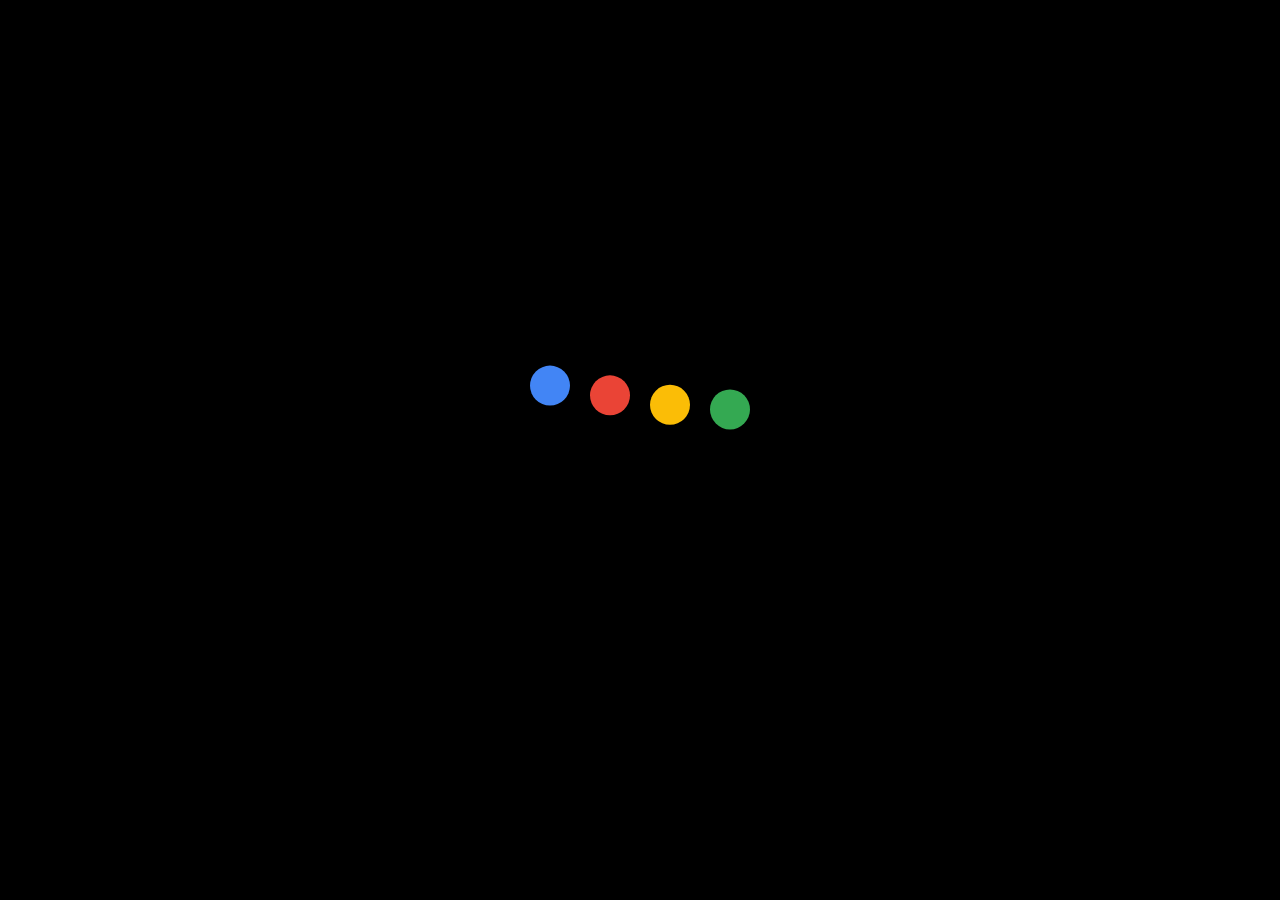
==== index.html @ 89bdbd28 "complete our activities section" ====
<!DOCTYPE html>
<html lang="en">
<head>
    <meta charset="UTF-8">
    <meta name="viewport" content="width=device-width, initial-scale=1.0">
    <title>GDSC ISI Website</title>
    <!-- Roboto Google font -->
    <link rel="preconnect" href="https://fonts.googleapis.com">
    <link rel="preconnect" href="https://fonts.gstatic.com" crossorigin>
    <link href="https://fonts.googleapis.com/css2?family=Roboto:wght@100;300;400;500;700;900&display=swap" rel="stylesheet">
    <!-- Normalize CSS -->
    <link rel="stylesheet" href="css/normalize.css">
    
    <!-- Main CSS File -->
    <link rel="stylesheet" href="css/master.css">
    <!-- Font Awesome Icons -->
    <link rel="stylesheet" href="https://fonts.googleapis.com/css2?family=Material+Symbols+Outlined:opsz,wght,FILL,GRAD@24,400,0,0" />    
    <!-- GSAP js Animation -->
    <script src="https://cdnjs.cloudflare.com/ajax/libs/gsap/3.12.2/gsap.min.js" defer></script>
    <!-- Swiper js -->
    <link
    rel="stylesheet"
    href="https://cdn.jsdelivr.net/npm/swiper@10/swiper-bundle.min.css"
    />

    <script src="https://cdn.jsdelivr.net/npm/swiper@10/swiper-bundle.min.js"></script>
    <script src="js/main.js" defer></script>

</head>
<body>
    <div class="loading-container">
        <div class="loader">
            <div class="dot blue"></div>
            <div class="dot red"></div>
            <div class="dot yellow"></div>
            <div class="dot green"></div>
        </div>
    </div>
    <div class="scroll-btn">
        <span class="material-symbols-outlined arrow-animation">
            arrow_downward
        </span>        
    </div>
    <!-- Start Navbar Section -->
    <nav>
        <div class="container">
            <img src="assets/color-logo.png" alt="">
            <div class="burger-bar">
                <div class="green"></div>
                <div class="yellow"></div>
                <div class="blue"></div>
                <div class="red"></div>
            </div>
            <div class="exit-btn">
                <div class="green-yellow"></div>
                <div class="blue-red"></div>
                
            </div>
            <ul class="links">
                <li><div><a href="">Our Team</a></div></li>
               <li><div><a href="ourValues.html">Our Values</a></div></li>
               <li><div><a href="ourActivities.html">Our Activities</a></div></li>
               <li><div>About Us</div></li>
               <li><div>Contact Us</div></li> 
            </ul>
        </div>     
    </nav>
    <!-- End Navbar Section -->
    <!-- Start Landing Page -->
    <div class="landing" >
        <div class="overlay"></div>
        <!-- Slider main container -->
        <div class="swiper">
        <!-- Additional required wrapper -->
            <div class="swiper-wrapper">
            <!-- Slides -->
                <div class="swiper-slide">
                    <img src="assets/img2.jpg" alt="img1">
                    <div class="text-area">
                        <h1>Google gdsc isi club</h1>
                        <p>Welcome to our club</p>
                    </div>
                </div>
                <div class="swiper-slide">
                    <img src="assets/img4.jpg" alt="img1">
                    <div class="text-area">
                        <h1>Google check it</h1>
                        <p>Welcome to our club</p>
                    </div>
                
                </div>
                <div class="swiper-slide">
                    <img src="assets/img3.jpg" alt="img1">
                    <div class="text-area">
                        <h1>Google Started check</h1>
                        <p>Welcome to our club</p>
                    </div>
                    
                    
                </div>
                
            </div>
        
    </div>
    <!-- End Landing Page -->
    <!-- Start First Page -->
    <section class="first-page"> 
        <div class="container">
            <div class="first">
                <img src="assets/first1.jpg" alt="first img">
            </div>
            <div class="secondOne">
                <div class="second">
                    <div class="sec">
                        <h3>find, build, and share <br>
                            the best part of you
                        </h3>
                    </div>
                   
                </div>
                
            </div>
            
            <div class="secondTwo">
                    <img src="assets/first2.jpg" alt="second img">
            </div>
            </div>
            <div class="third">
               <img src="assets/third.jpg" alt="third img">
            </div>
            <div class="fourth">
                <h3>Lorem ipsum dolor sit amet. <br>
                    Lorem ipsum dolor sit.
                </h3>
            </div>
            <div class="fifth">
                <h3>because that central, <br>
                    defining notion
                </h3>
            </div>
            <div class="sixth">
                <video class="vid" decoding="async" muted loop >
                    <source src="assets/tadej.mp4" type="video/mp4">
                  </video>
            </div>
            <div class="seventh">
                <img src="assets/img7.jpg" alt="img 7">
            </div>
            <div class="eight">
                <img src="assets/img8.jpg" alt="img 8">
            </div>
            <div class="ninth">
                <h3>because that central, <br>
                    defining notion
                </h3>
            </div>
            <div class="ten">
                <img src="assets/img9.jpg" alt="img 9">
            </div>
            <div class="eleven">
                <h3>holds a power<br>
                    to inspire people;
                </h3>
            </div>
            <div class="twelve">
                <h3>
                    to inspire us,
                </h3>
            </div>
            <div class="thirteen">
                <img src="assets/img10.jpg" alt="img 10">
            </div>
            <div class="fourteen">
                <img src="assets/img11.jpg" alt="img 11">
            </div>
            <div class="fifteen">
                <h3>to challenge us,
                </h3>
            </div>
            <div class="sixteen">
                <img src="assets/img12.jpg" alt="img 12">
            </div>
            <div class="seventeen">
                <h3>to bring change,<br>
                    and to help us grow,
                </h3>
            </div>
            <div class="eighteen">
                <video class="vid" decoding="async" muted loop >
                    <source src="assets/tadej.mp4" type="video/mp4">
                  </video>
            </div>
            <div class="nineteen">
                <img src="assets/img13.jpg" alt="img 13">
            </div>
            <div class="twenty-container">
                <div class="twenty">
                    <div class="twen">
                        <h3>making possible,<br>
                            a fresh way forward
                        </h3>
                    </div>
                </div>
            </div>
            
            <div class="twenty1-container">
                <div class="twenty1">
                    <img src="assets/img14.jpg" alt="img 14">
                </div>
            </div>
            <div class="twenty2">
                <img src="assets/img10.jpg" alt="img 14">
            </div>
            <div class="twenty3">
                <img src="assets/img8.jpg" alt="img 14">
            </div>
            <div class="twenty4-container">
                <div class="twenty4">
                    <div class="twen">
                        <h3>where new ideas<br>
                            take you to<br>
                            unforeseen places,
                        </h3>
                    </div>
                </div>
            </div>
            <div class="twenty5-container">
                <div class="twenty5">
                    <img src="assets/img7.jpg" alt="img 9">
                </div>
            </div>
            <div class="twenty6">
                <img src="assets/img12.jpg" alt="img 14">
            </div>
            <div class="twenty7">
                <img src="assets/img13.jpg" alt="img 14">
            </div>
            <div class="twenty8">
                <h3>where opportunities<br>
                    open before you,
                </h3>
            </div>
            <div class="twenty9">
                <img src="assets/img11.jpg" alt="img 14">
            </div>
            <div class="twenty10">
                <img src="assets/img11.jpg" alt="img 14">
            </div>
            <div class="twenty11">
                <h3>and the whole world<br>
                    is made better<br>
                    for your efforts.
                </h3>
            </div>

        </div>
    </section>
    <!-- End First Page -->
</body>
</html>
---- css/master.css ----
/* Start Variables */
:root {
    --green-primary: #0f9d58;
    --yellow-primary: #fbbc04;
    --blue-primary: #4285f4;
    --red-primary: #ea4335;
    --white: hsl(276, 100%, 94%);
    --black: hsl(268, 57%, 43%);
    --main-transition: 0.3s;
    --main-padding-top: 100px;
    --main-padding-bottom: 100px;
    
}
/* End Varibales */
/* Start Global Rules */
*,
*::after,
*::before {
    -webkit-box-sizing: border-box;
    -moz-box-sizing: border-box;
    box-sizing: border-box;
    margin: 0;
    padding: 0;
    -webkit-tap-highlight-color: rgba(255, 255, 255, 0) !important;
    -webkit-focus-ring-color: rgba(255, 255, 255,0) !important;
    outline: none !important; 
}
::selection {
        
        background: transparent;
}
html {
    scroll-behavior: smooth;
}

body {
    font-family: 'Roboto', sans-serif;
    
}

h1,
h2,
h3,
h4,
h5,
h6 {
    font-family: 'Work Sans', sans-serif;
}
ul {
    list-style: none;
}
a {
    text-decoration: none;
    color: white;
}


/* Start Components */
.scroll-btn {
    width: 56px;
    height: 56px;
    border-radius: 50%;
    border: 3px solid white;
    position: fixed;
    z-index: 10000;
    bottom: 40px;
    left: 50%;
    transform: translateX(-50%);
    display: flex;
    align-items: center;
    justify-content: center;
    cursor: pointer;
    overflow: hidden;
}
@media (max-width: 1500px) {
    .scroll-btn { 
        bottom: 28px;
    }

}
@media (max-width: 1200px) {
    .scroll-btn { 
        bottom: 25px;
    }

}
@media (max-width: 620px) {
    .scroll-btn { 
        bottom: 50px;
    }

}
.scroll-btn .material-symbols-outlined {
    color: white;
    font-size: 37px;
    
}
/* End Components */
/* Start Loading */
.loading-container {
    width: 100%;
    height: 100%;
    background-color: #000000;
    position: absolute;
    display: flex;
    justify-content: center;
    align-items: center;
    z-index: 100000;
    
}
.loader {
    width: 220px;
    height: 120px;
    z-index: -1;
    display: inline-flex;
}
.loader .dot {
    width: 40px;
    height: 40px;
    border-radius: 99rem;
    z-index: 10;
    bottom: 0;
}
.loader .blue {
    background-color: #4285f5;
}
.loader .red {
    background-color: #ea4436;
}
.loader .yellow {
    background-color: #fbbd06;
}
.loader .green {
    background-color: #34a952;
}
.loader .dot:not(:last-child) {
    margin-right: 20px;
}
/* End Loading */
/* Start NavBar */
nav {
    
    position: fixed;
    top: 0;
    left: 0;
    width: 100%;
    padding-top: 50px;
    padding-bottom: 15px;
    z-index: 10000;

}
nav .container {
    display: flex;
    align-items: center;
    justify-content: space-between;
    width: 90%;
    margin: auto;
}
nav .container img {
    width: 60px;
}
nav .links {
    flex-direction: column;
    justify-content: center;
    align-items: center;
    display: none;
    position: absolute;
    top: 0;
    left: 0;
    width: 100%;
    height: 100vh;
    background-color: black;
    z-index: -1;
    --clip:0%;
    clip-path: circle(var(--clip));
    overflow: hidden;
    
}
nav .links li {
    position: relative;
    padding: 20px 30px;
    cursor: pointer;
    
    
}
nav .links li::before {
    content: "";
    position: absolute;
    width: 600px;
    height: 1px;
    left: 50%;
    bottom: 0;
    transform: translateX(-50%);
    background-color: white;
    
    
}
nav .links  div {
    font-size: 40px;
    font-weight: bold;
    color: white;
    transition: all 0.3s ease;
}
@media (max-width: 620px) {
    nav .links  div {
        font-size: 30px;
    }
    
}
nav .links div:hover {
    transform: scale(1.1);
    color: #aaa;
}
nav .burger-bar {
    cursor: pointer;
}
nav .burger-bar div{
    width: 37px;
    height: 4px;
    margin-bottom: 3px;
    border-radius: 1px;
    
}
nav .exit-btn {
    display: none;
    cursor: pointer;
    position: relative;
    top: -20px;
    right: 20px;
}
nav .exit-btn div {
    height: 40px;
    width: 4.1px;
    margin-bottom: 3px;
    border-radius: 1px;
}
nav  .blue {
    background-color: white
}
nav  .green {
    background-color: white
}
nav  .red {
    background-color: white
}
nav  .yellow {
    background-color: white
}
nav .exit-btn .green-yellow {
    background: linear-gradient(
        to top,
        var(--green-primary) 50%,
        var(--yellow-primary) 50% 100%

    );
    position: absolute;
    rotate: 130deg;
}
nav .exit-btn .blue-red {
    background: linear-gradient(
        to top,
        var(--blue-primary) 50%,
        var(--red-primary) 50% 100%

    );
    position: absolute;
    rotate: 45deg;
}
/* End NavBar */
/* Start Landing Page */
.landing {
    width: 100%;
    height: 100%;
    overflow: hidden;
}
.landing .overlay {
    position: absolute;
    left:0;
    top: 0;
    width: 100%;
    height: 100%;
    background-color: rgb(0 0 0 / 20%);
}
.landing img {
    width: 100%;
    height: 100%;
    transition: transform 5s ease;
}
.text-area {
    position: absolute;
    top: 73%;
    left: 50%;
    transform: translate(-50%);
    color: white;
    text-align: center;
    cursor: pointer;
    transition: 1s ease transform;
}
@media (max-width: 1000px) {
    .text-area {
        width: 600px;
        top: 70%;
    }
}
.text-area:hover {
    transform: translate(-50%) scale(1.1);
    color: #ddd;
}
body:has(.text-area:hover)  img  {
    transform: scale(1.1);
}
.text-area h1 {
    font-size: 45px;
    font-weight: bold;
    margin: 3px;
}
@media (max-width: 620px) {
    .text-area h1 {
        font-size: 30px;
    }
}
.text-area p {
    font-size: 29px;
    font-weight: 400;
    
}
@media (max-width: 620px) {
    .text-area p {
        font-size: 22px;
    }
}


.swiper {
    width: 100%;
    height: 100vh;
  }
/* End Landing Page */
/* Start First Page */
.first-page {
 display: flex;
 position: absolute;
 top: 0;
 left: 0;
 z-index: -1;
 width: 100%;
 height: 100%;
 overflow: hidden;
}
.first-page .container {
    width: 100%;
    height: 100%;
    position: relative;
}
.first-page .first {
    width: 50%;
    height: 100%;
    left: -100%;
    position: absolute;
}
.first-page .secondOne {
    position: absolute;
    width: 50%;
    height: 50%;
    top: 0;
    right: -100%;
    overflow: hidden;
}
.first-page .secondOne h3  {
    font-size: 25px;
    font-weight: bold;
    color: white;
}
.first-page .secondOne .second {
    position: relative;
    display: flex;
    justify-content: center;
    align-items: center;
    background: #362e2f;
    width: 100%;
    height: 100%;
    
}

.first-page .secondTwo {
    position: absolute;
    width: 50%;
    height: 50%;
    bottom: 0;
    right: -100%;
    background: #362e2f;
    
}

.first-page .third{
    width: 50%;
    height: 100%;
    position: absolute;
    top: 0;
    right: -100%;
    z-index: -1;
}

.first-page .fourth{
    background: #7cb7bf;
    width: 50%;
    height: 50%;
    position: absolute;
    top: 0;
    right: -50%;
    z-index: -1;
    display: flex;
    justify-content: center;
    align-items: center;
    text-align: center;
}
.first-page .fourth h3  {
    font-size: 25px;
    font-weight: bold;
    color: white;
}
.first-page .fifth {
    background: #7f9cb1;
    width: 50%;
    height: 50%;
    position: absolute;
    top: 0;
    right: -50%;
    z-index: 40;
    display: flex;
    justify-content: center;
    align-items: center;
    text-align: center;
}
.first-page .fifth h3 {
    font-size: 25px;
    font-weight: bold;
    color: white;
}
.first-page .sixth {
    position: absolute;
    width: 50%;
    height: 50%;
    right: -50%;
    bottom: 0;
    overflow: hidden;
}
.first-page .sixth video {
    position: relative;
    width: 100%;
    height: 100%;
    transform: scale(1.5);
    
}
.first-page .seventh {
    width: 50%;
    height: 100%;
    position: absolute;
    top: 0;
    right: -100%;
    z-index: 39;
}
.first-page .eight {
    width: 50%;
    height: 50%;
    position: absolute;
    top: 0;
    right: -50%;
    z-index: 41;
    
}
.first-page .ninth {
    background: #120e08;
    width: 50%;
    height: 50%;
    position: absolute;
    bottom: 0;
    right: -50%;
    z-index: 41;
    display: flex;
    justify-content: center;
    align-items: center;
    text-align: center;
}
.first-page .ninth h3 {
    font-size: 25px;
    font-weight: bold;
    color: white;
}
.first-page .ten {
    width: 50%;
    height: 100%;
    position: absolute;
    top: 0;
    left: -50%;
    z-index: 43;
    
}
.first-page .eleven {
    background: #3351a1;
    width: 50%;
    height: 100%;
    position: absolute;
    top: 0;
    right: -50%;
    z-index: 43;
    display: flex;
    justify-content: center;
    align-items: center;
    text-align: center;
}
.first-page .eleven h3 {
    font-size: 25px;
    font-weight: bold;
    color: white;
}
.first-page .twelve, .first-page .seventeen {
    background: #dd5b56;
    width: 50%;
    height: 100%;
    position: absolute;
    top: -100%;
    left: 0;
    z-index: 45;
    display: flex;
    justify-content: center;
    align-items: center;
    text-align: center;
}
.first-page .twelve h3 ,.first-page .seventeen h3  {
    font-size: 25px;
    font-weight: bold;
    color: white;
}
.first-page .thirteen, .first-page .sixteen  {
    width: 50%;
    height: 100%;
    position: absolute;
    bottom: -100%;
    right: 0%;
    z-index: 45;
    
}

.first-page .fourteen {
    width: 50%;
    height: 100%;
    position: absolute;
    top: 0;
    left: -50%;
    z-index: 46;
    
}

.first-page .fifteen {
    background: #000000;
    width: 50%;
    height: 100%;
    position: absolute;
    top: 0;
    right: -50%;
    z-index: 46;
    display: flex;
    justify-content: center;
    align-items: center;
    text-align: center;
}
.first-page .fifteen h3 {
    font-size: 25px;
    font-weight: bold;
    color: white;
}
.first-page .seventeen {
    background-color: #f29b39;
    z-index: 47;
}
.first-page .sixteen { 
    z-index: 47;
}
.first-page .eighteen {
    position: absolute;
    width: 50%;
    height: 50%;
    left: -50%;
    top: 0;
    overflow: hidden;
    z-index: 50;
}
.first-page .eighteen video {
    position: relative;
    width: 100%;
    height: 100%;
    transform: scale(1.5);
}
.first-page .nineteen {
    width: 50%;
    height: 50%;
    position: absolute;
    bottom: 0;
    left: -50%;
    z-index: 50;
    
}
.first-page .twenty-container,
.first-page .twenty4-container {
    background: #2f3642;
    width: 50%;
    height: 50%;
    position: absolute;
    top: 0;
    right: -50%;
    z-index: 50;
    overflow: hidden;
}


.first-page .twenty-container  .twenty,
.first-page .twenty4-container  .twenty4{
    position: relative;
    display: flex;
    justify-content: center;
    align-items: center;
    background: #362e2f;
    width: 100%;
    height: 100%;
}
.first-page .twenty h3,
.first-page .twenty4 h3 {
    font-size: 25px;
    font-weight: bold;
    text-align: center;
    color: white;
}
.first-page .twenty1-container{
    width: 50%;
    height: 50%;
    position: absolute;
    bottom: 0;
    right: -50%;
    overflow: hidden;
    z-index: 55;
}

.first-page .twenty1 {
    position: relative;
    width: 100%;
    height: 100%;
}


.first-page .twenty2,
.first-page .twenty3,
.first-page .twenty6,
.first-page .twenty7,
.first-page .twenty9 {
    width: 50%;
    height: 50%;
    position: absolute;
    z-index: 49;
} 
.first-page .twenty2,
.first-page .twenty6 {
    top: 0;
    left: 100%;
}
.first-page .twenty3,
.first-page .twenty7 {
    bottom: 0;
    left: 100%;
}
.first-page .twenty9 {
    bottom: 0;
    right: -50%;
}
.first-page .twenty8 {
    background-color: #dd5b56;
    width: 50%;
    height: 50%;
    position: absolute;
    right: -50%;
    z-index: 51;
    display: flex;
    justify-content: center;
    align-items: center;
    text-align: center;
}
.first-page .twenty8 h3 {
    font-size: 25px;
    font-weight: bold;
    color: white;
}
.first-page .twenty5-container {
    width: 50%;
    height: 50%;
    position: absolute;
    bottom: 0;
    right: -50%;
    z-index: 60;
    overflow: hidden;
}
.first-page .twenty5-container .twenty5 {
    position: relative;
    width: 100%;
    height: 100%;
}

.first-page .twenty11 {
    background: black;
    width: 50%;
    height: 100%;
    position: absolute;
    bottom: -100%;
    right: 0;
    z-index: 61;
    display: flex;
    justify-content: center;
    align-items: center;
    text-align: center;
}
.first-page .twenty11 h3  {
    font-size: 25px;
    font-weight: bold;
    color: white;
}
.first-page .twenty10 {
    width: 50%;
    height: 100%;
    position: absolute;
    top: -100%;
    left: 0%;
    z-index: 61;
}

/* End First Page */
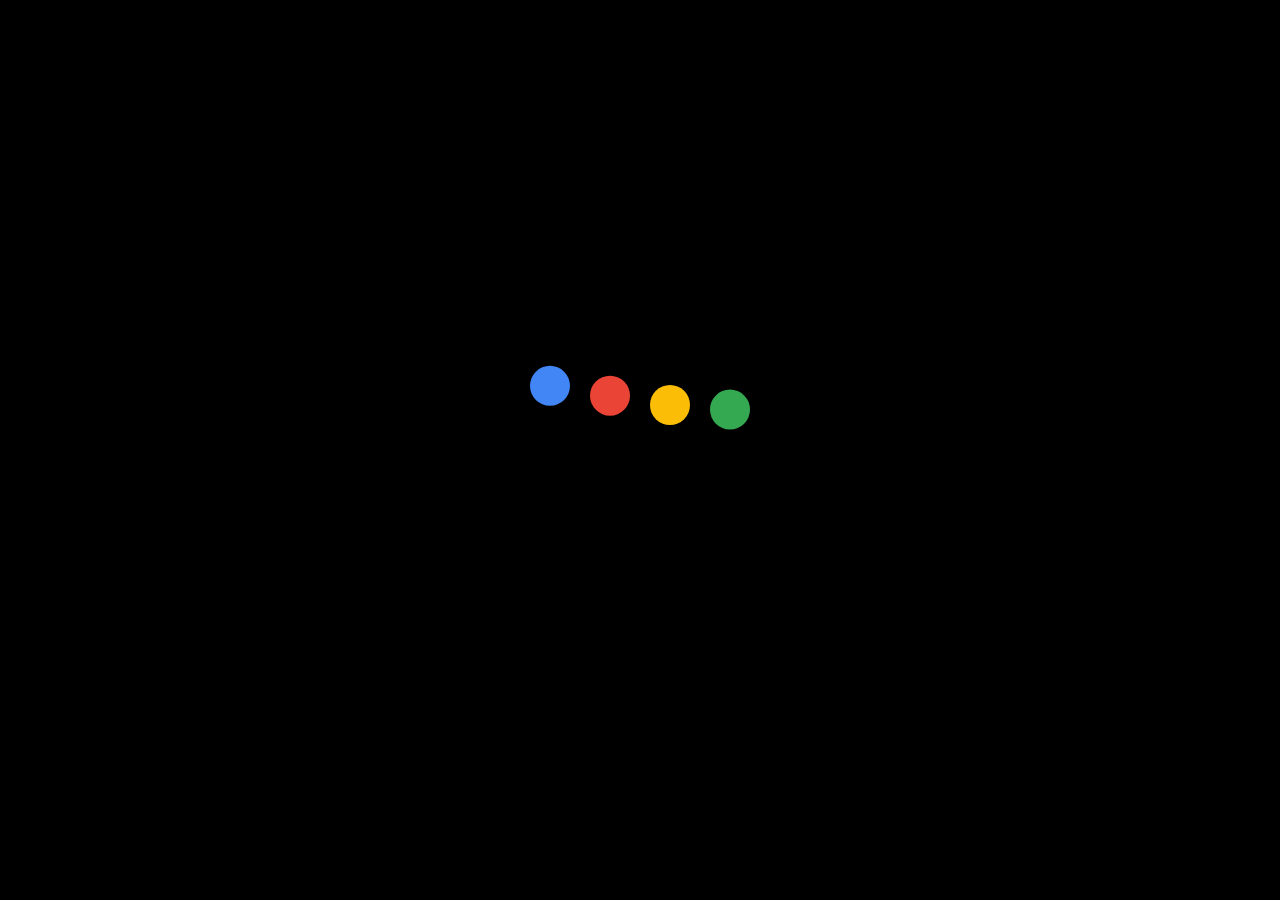
==== commit 90e43f16: "change photos" ====
--- a/index.html
+++ b/index.html
@@ -75,14 +75,14 @@
             <div class="swiper-wrapper">
             <!-- Slides -->
                 <div class="swiper-slide">
-                    <img src="assets/img2.jpg" alt="img1">
+                    <img src="assets/img1.jpg" alt="img1">
                     <div class="text-area">
                         <h1>Google gdsc isi club</h1>
                         <p>Welcome to our club</p>
                     </div>
                 </div>
                 <div class="swiper-slide">
-                    <img src="assets/img4.jpg" alt="img1">
+                    <img src="assets/img2.jpg" alt="img2">
                     <div class="text-area">
                         <h1>Google check it</h1>
                         <p>Welcome to our club</p>
@@ -90,7 +90,7 @@
                 
                 </div>
                 <div class="swiper-slide">
-                    <img src="assets/img3.jpg" alt="img1">
+                    <img src="assets/img3.jpg" alt="img3">
                     <div class="text-area">
                         <h1>Google Started check</h1>
                         <p>Welcome to our club</p>
@@ -209,10 +209,10 @@
                 </div>
             </div>
             <div class="twenty2">
-                <img src="assets/img10.jpg" alt="img 14">
+                <img src="assets/img15.jpg" alt="img 14">
             </div>
             <div class="twenty3">
-                <img src="assets/img8.jpg" alt="img 14">
+                <img src="assets/img16.jpg" alt="img 16">
             </div>
             <div class="twenty4-container">
                 <div class="twenty4">
@@ -226,14 +226,14 @@
             </div>
             <div class="twenty5-container">
                 <div class="twenty5">
-                    <img src="assets/img7.jpg" alt="img 9">
+                    <img src="assets/img17.jpg" alt="img 9">
                 </div>
             </div>
             <div class="twenty6">
-                <img src="assets/img12.jpg" alt="img 14">
+                <img src="assets/img18.jpg" alt="img 14">
             </div>
             <div class="twenty7">
-                <img src="assets/img13.jpg" alt="img 14">
+                <img src="assets/img19.jpg" alt="img 14">
             </div>
             <div class="twenty8">
                 <h3>where opportunities<br>
@@ -241,10 +241,10 @@
                 </h3>
             </div>
             <div class="twenty9">
-                <img src="assets/img11.jpg" alt="img 14">
+                <img src="assets/img20.jpg" alt="img 14">
             </div>
             <div class="twenty10">
-                <img src="assets/img11.jpg" alt="img 14">
+                <img src="assets/img21.jpg" alt="img 14">
             </div>
             <div class="twenty11">
                 <h3>and the whole world<br>
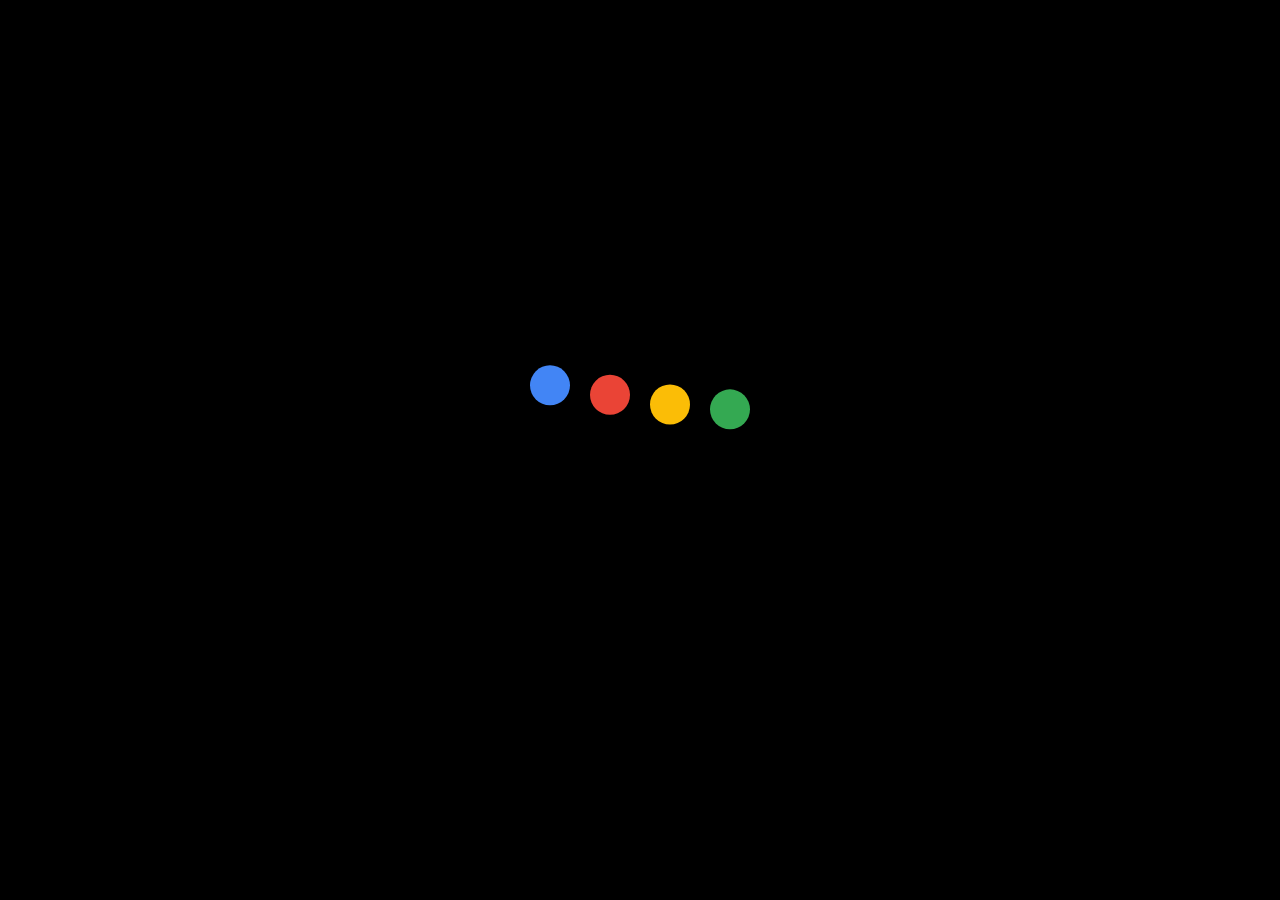
==== commit 02a56012: "make some changes on the nabbar" ====
--- a/index.html
+++ b/index.html
@@ -57,11 +57,11 @@
                 
             </div>
             <ul class="links">
-                <li><div><a href="">Our Team</a></div></li>
+                <li><div><a href="ourTeam.html">Our Team</a></div></li>
                <li><div><a href="ourValues.html">Our Values</a></div></li>
                <li><div><a href="ourActivities.html">Our Activities</a></div></li>
-               <li><div>About Us</div></li>
-               <li><div>Contact Us</div></li> 
+               <li><div><a href="aboutUs.html">About Us</a></div></li>
+               <li><div><a href="contactUs.html">Contact Us</a></div></li> 
             </ul>
         </div>     
     </nav>
--- a/css/master.css
+++ b/css/master.css
@@ -195,21 +195,26 @@
     
     
 }
-nav .links  div {
+nav .links  a {
     font-size: 40px;
     font-weight: bold;
     color: white;
     transition: all 0.3s ease;
 }
+nav .links div {
+    transition: all 0.3s ease;
+}
 @media (max-width: 620px) {
-    nav .links  div {
+    nav .links  a {
         font-size: 30px;
     }
     
 }
+nav .links a:hover {
+    color: #aaa;
+}
 nav .links div:hover {
     transform: scale(1.1);
-    color: #aaa;
 }
 nav .burger-bar {
     cursor: pointer;
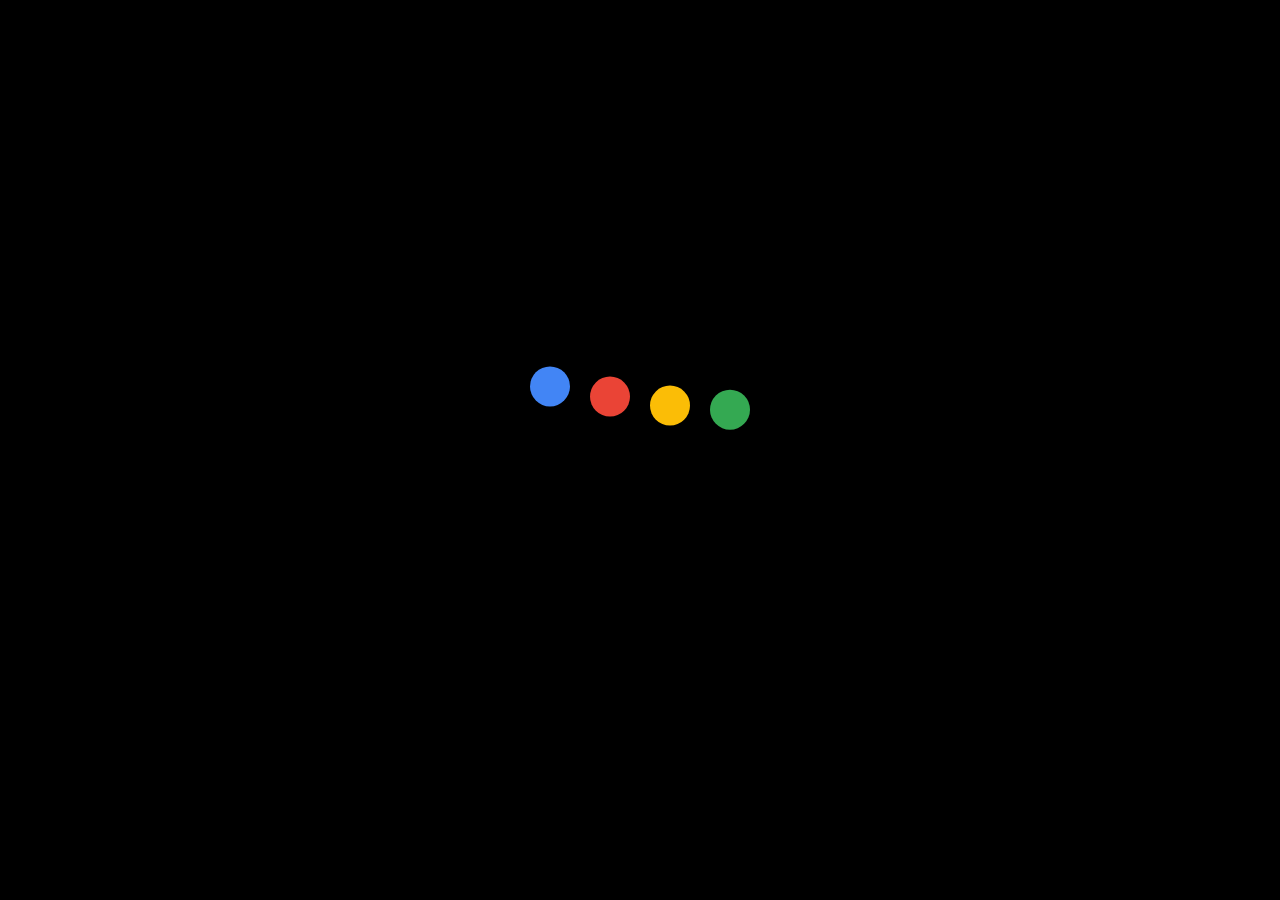
==== commit d137ec7f: "some changes on our team section" ====
--- a/index.html
+++ b/index.html
@@ -140,7 +140,7 @@
             </div>
             <div class="sixth">
                 <video class="vid" decoding="async" muted loop >
-                    <source src="assets/tadej.mp4" type="video/mp4">
+                    <source src="assets/tadej.mp4" type="video/mp4" >
                   </video>
             </div>
             <div class="seventh">
--- a/css/master.css
+++ b/css/master.css
@@ -457,6 +457,13 @@
     transform: scale(1.5);
     
 }
+.first-page .sixth video source {
+    position: relative;
+    width: 1000px;
+    height: 100%;
+    transform: scale(1.5);
+    
+}
 .first-page .seventh {
     width: 50%;
     height: 100%;
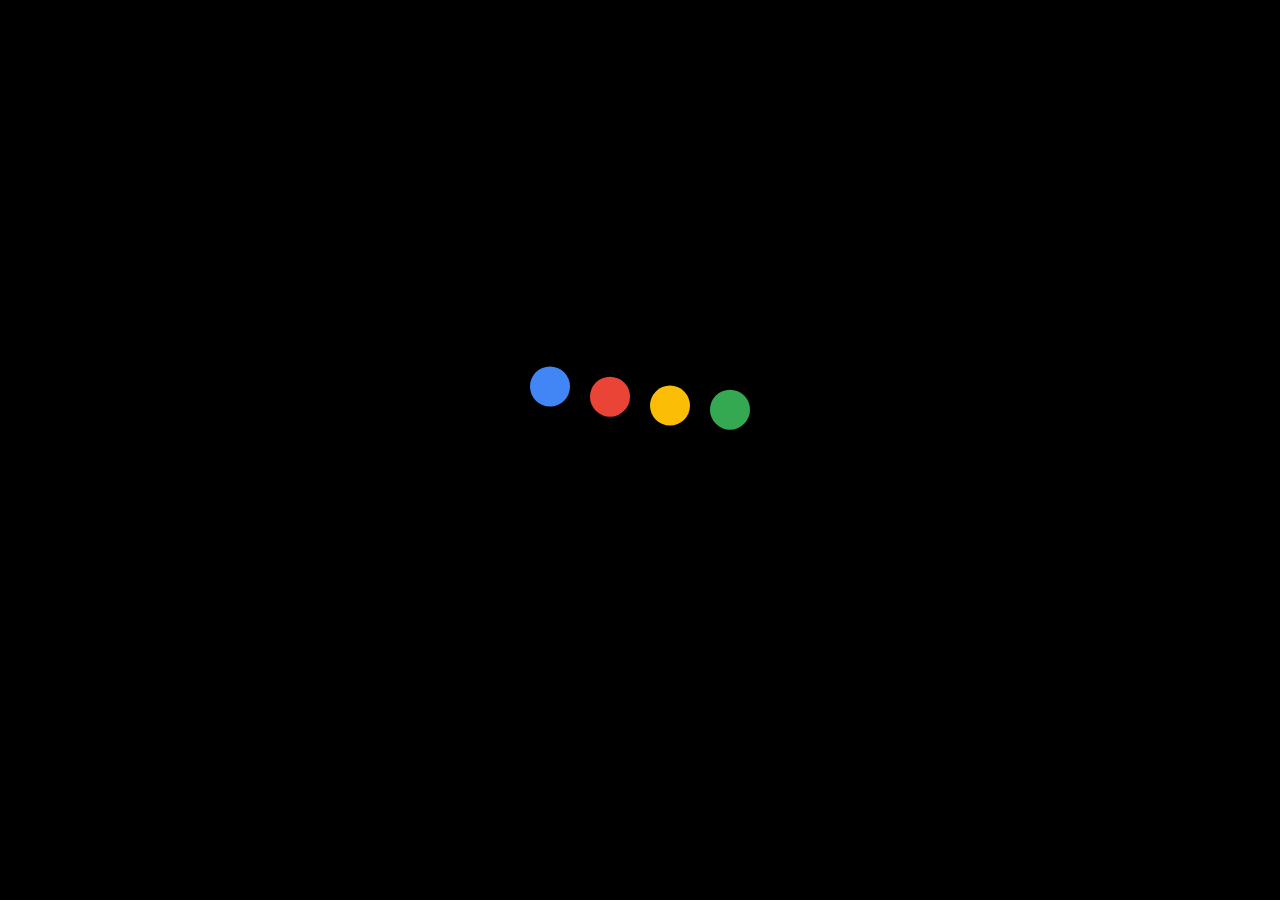
==== commit fb6e9311: "change on our Team" ====
--- a/index.html
+++ b/index.html
@@ -140,7 +140,7 @@
             </div>
             <div class="sixth">
                 <video class="vid" decoding="async" muted loop >
-                    <source src="assets/tadej.mp4" type="video/mp4" >
+                    <source src="assets/vd1.mp4" type="video/mp4" >
                   </video>
             </div>
             <div class="seventh">
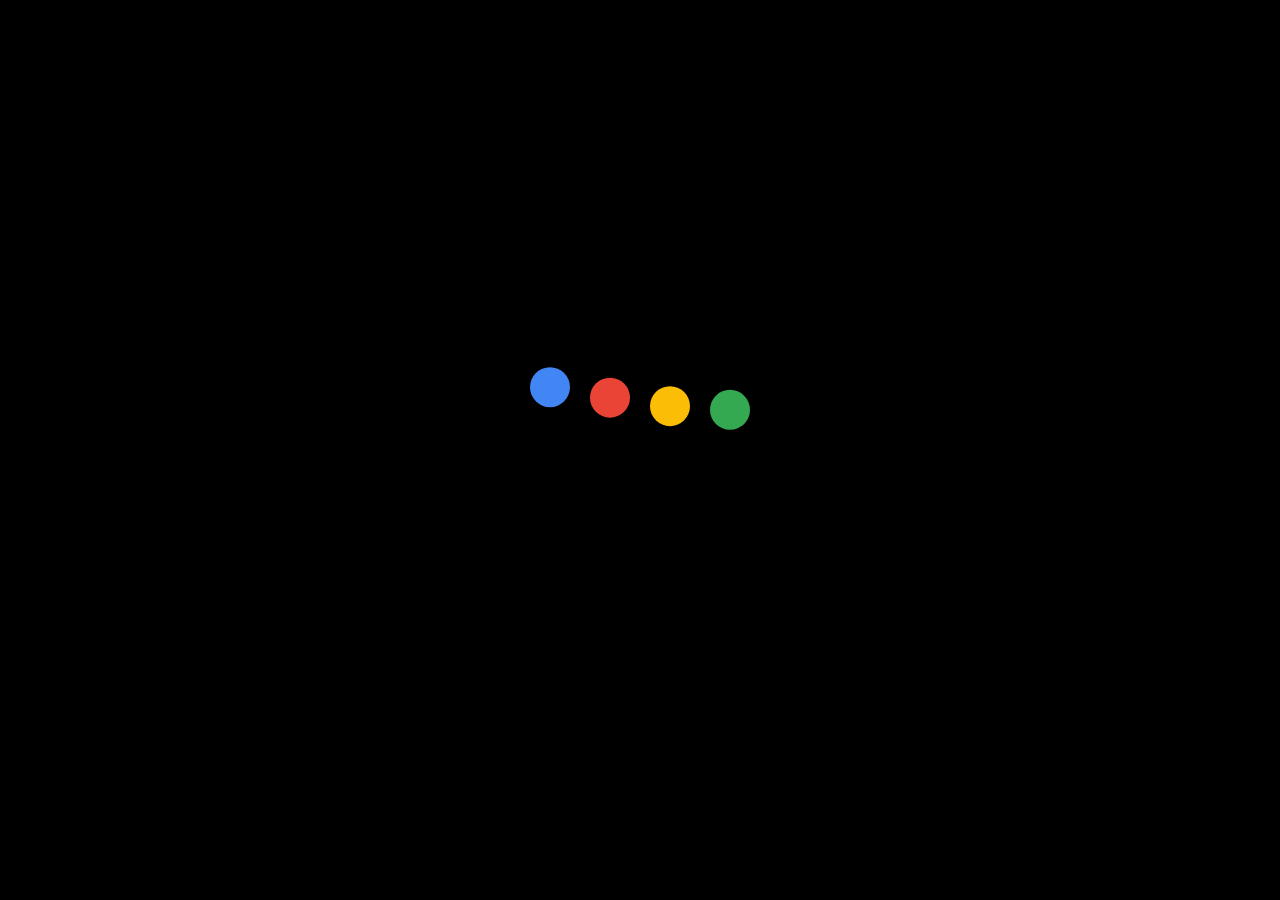
==== commit 18fceec5: "change the videos" ====
--- a/index.html
+++ b/index.html
@@ -140,7 +140,7 @@
             </div>
             <div class="sixth">
                 <video class="vid" decoding="async" muted loop >
-                    <source src="assets/vd1.mp4" type="video/mp4" >
+                    <source src="assets/vd2.mp4" type="video/mp4" >
                   </video>
             </div>
             <div class="seventh">
@@ -187,7 +187,7 @@
             </div>
             <div class="eighteen">
                 <video class="vid" decoding="async" muted loop >
-                    <source src="assets/tadej.mp4" type="video/mp4">
+                    <source src="assets/vd3.mp4" type="video/mp4">
                   </video>
             </div>
             <div class="nineteen">
--- a/css/master.css
+++ b/css/master.css
@@ -454,7 +454,7 @@
     position: relative;
     width: 100%;
     height: 100%;
-    transform: scale(1.5);
+    transform: scale(1.6);
     
 }
 .first-page .sixth video source {
@@ -602,7 +602,7 @@
     position: relative;
     width: 100%;
     height: 100%;
-    transform: scale(1.5);
+    transform: scale(1.6);
 }
 .first-page .nineteen {
     width: 50%;
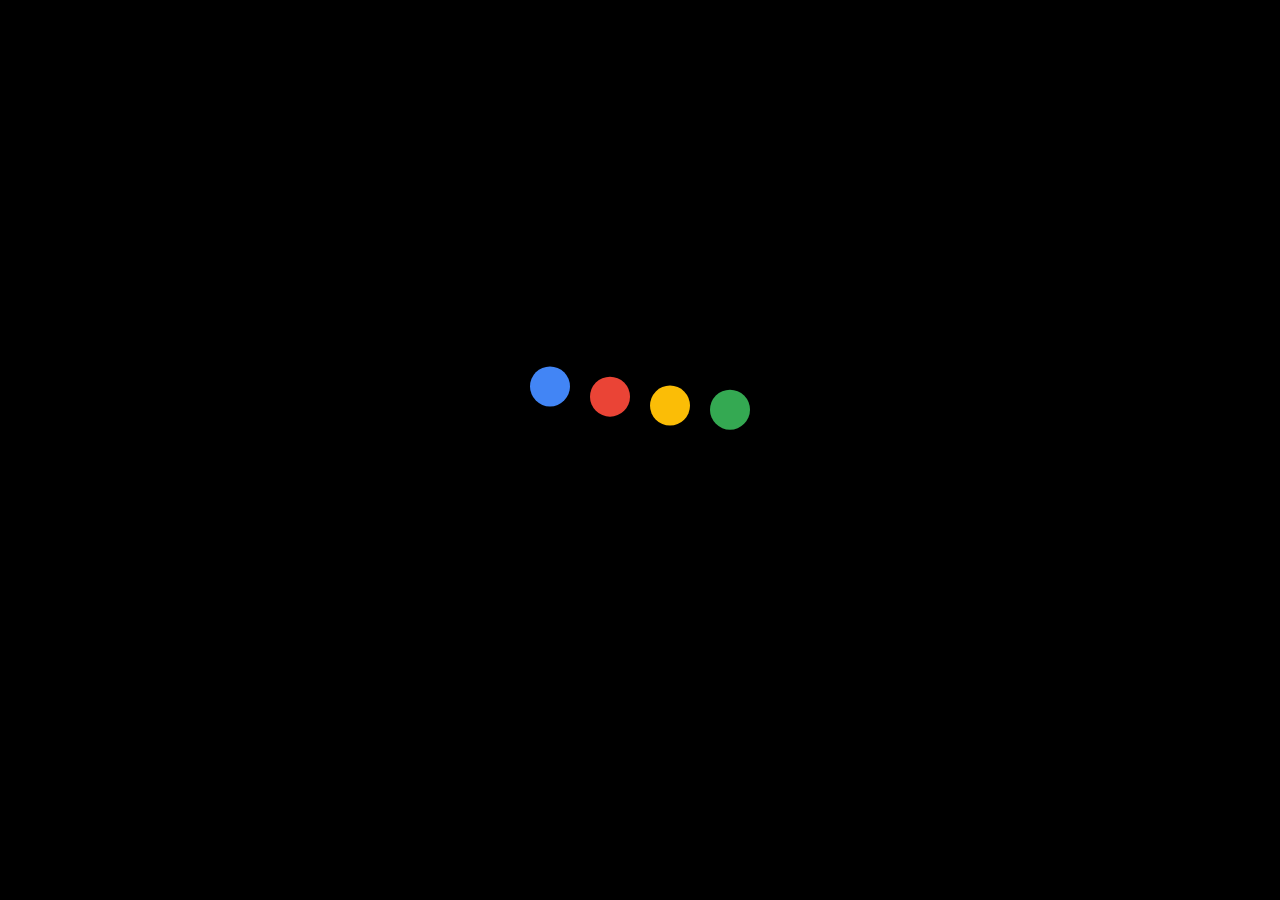
==== commit 1782082d: "complete the website الحمد لله" ====
--- a/index.html
+++ b/index.html
@@ -60,7 +60,6 @@
                 <li><div><a href="ourTeam.html">Our Team</a></div></li>
                <li><div><a href="ourValues.html">Our Values</a></div></li>
                <li><div><a href="ourActivities.html">Our Activities</a></div></li>
-               <li><div><a href="aboutUs.html">About Us</a></div></li>
                <li><div><a href="contactUs.html">Contact Us</a></div></li> 
             </ul>
         </div>     
@@ -77,23 +76,23 @@
                 <div class="swiper-slide">
                     <img src="assets/img1.jpg" alt="img1">
                     <div class="text-area">
-                        <h1>Google gdsc isi club</h1>
-                        <p>Welcome to our club</p>
+                        <h1>Google Developer Student Club</h1>
+                        <p>Learn, Create, Collaborate, Excel</p>
                     </div>
                 </div>
                 <div class="swiper-slide">
                     <img src="assets/img2.jpg" alt="img2">
                     <div class="text-area">
-                        <h1>Google check it</h1>
-                        <p>Welcome to our club</p>
+                        <h1>Google Developer Student Club</h1>
+                        <p>Immerse in Tech Excellence</p>
                     </div>
                 
                 </div>
                 <div class="swiper-slide">
                     <img src="assets/img3.jpg" alt="img3">
                     <div class="text-area">
-                        <h1>Google Started check</h1>
-                        <p>Welcome to our club</p>
+                        <h1>Google Developer Student Club</h1>
+                        <p>Coding for Bright Futures</p>
                     </div>
                     
                     
@@ -112,7 +111,7 @@
             <div class="secondOne">
                 <div class="second">
                     <div class="sec">
-                        <h3>find, build, and share <br>
+                        <h3>Learn, Create, and share <br>
                             the best part of you
                         </h3>
                     </div>
@@ -129,13 +128,13 @@
                <img src="assets/third.jpg" alt="third img">
             </div>
             <div class="fourth">
-                <h3>Lorem ipsum dolor sit amet. <br>
-                    Lorem ipsum dolor sit.
+                <h3>Tech Talks, Innovation, Workshops  <br>
+                    hackathons, and coding challenges.
                 </h3>
             </div>
             <div class="fifth">
-                <h3>because that central, <br>
-                    defining notion
+                <h3>Help people learn how to code!<br>
+                    lets them Explore how we code,
                 </h3>
             </div>
             <div class="sixth">
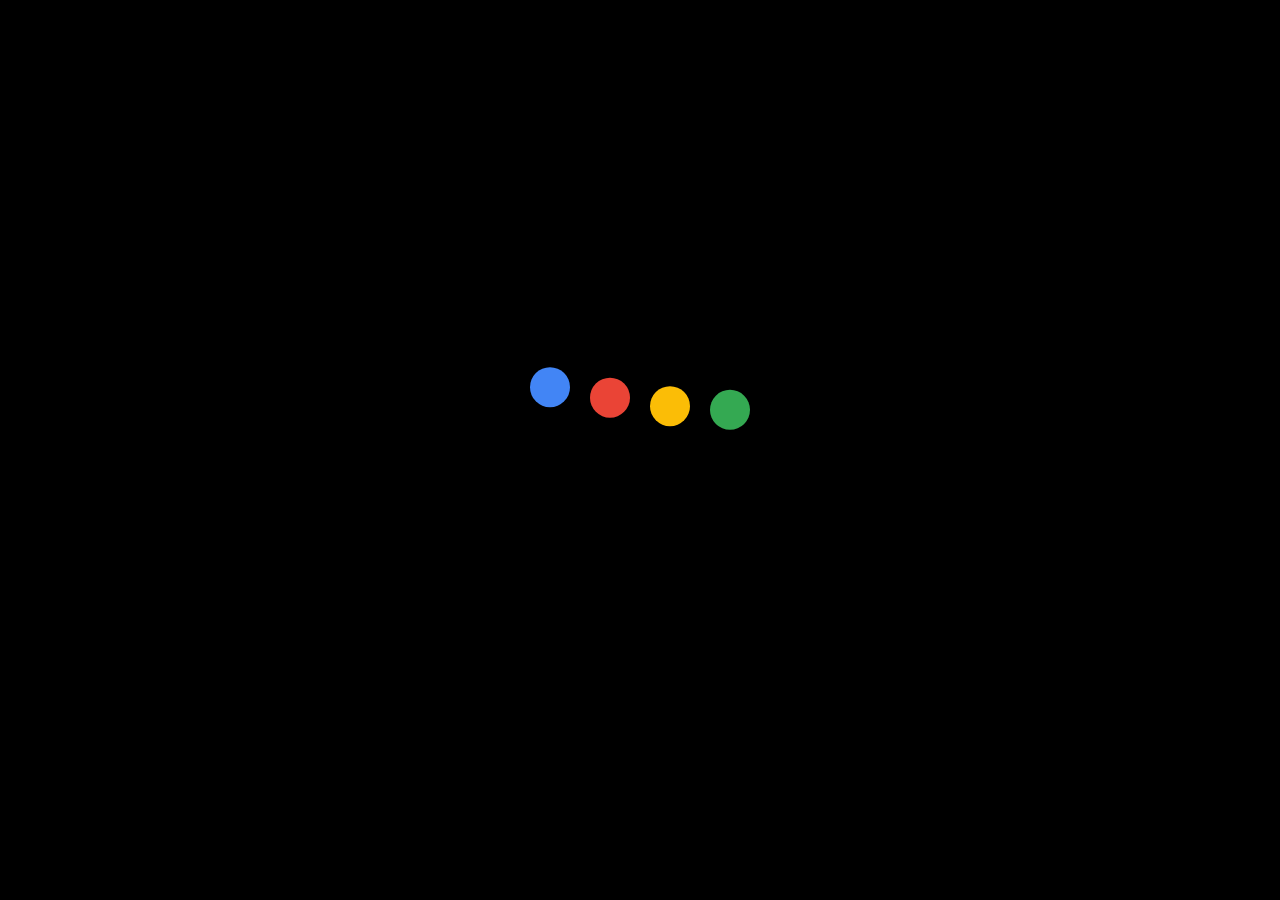
==== commit 0eeac128: "change" ====
--- a/index.html
+++ b/index.html
@@ -60,7 +60,7 @@
                 <li><div><a href="ourTeam.html">Our Team</a></div></li>
                <li><div><a href="ourValues.html">Our Values</a></div></li>
                <li><div><a href="ourActivities.html">Our Activities</a></div></li>
-               <li><div><a href="contactUs.html">Contact Us</a></div></li> 
+               <!-- <li><div><a href="contactUs.html">Contact Us</a></div></li>  -->
             </ul>
         </div>     
     </nav>
